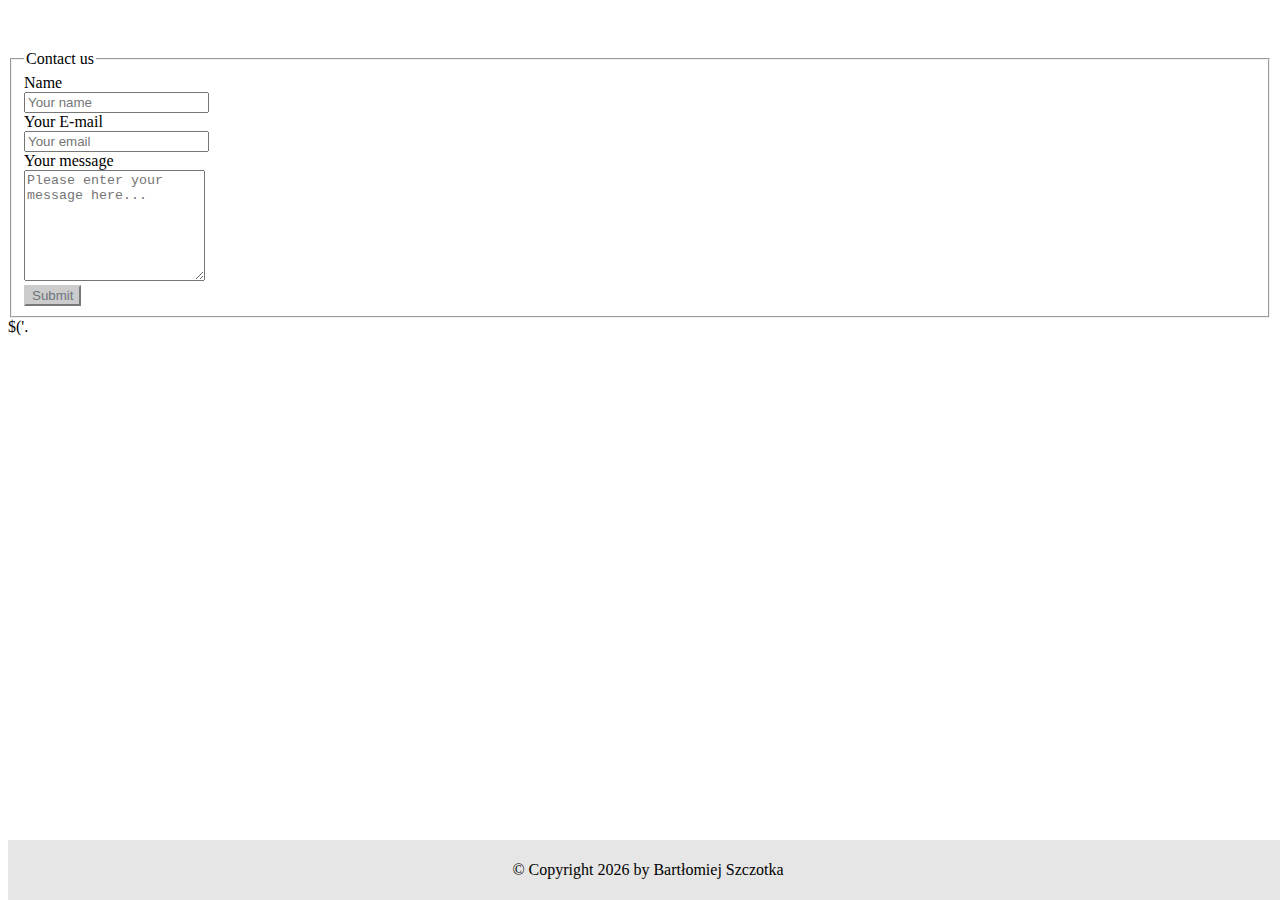
==== contact.html @ d0be6944 "main page url + contact us" ====
<!doctype html>
<head>
    <meta charset="utf-8">
    <meta name="viewport" content="width=device-width, initial-scale=1, shrink-to-fit=no">
    <!-- Bootstrap CSS -->
    <link rel="stylesheet" href="https://stackpath.bootstrapcdn.com/bootstrap/4.1.2/css/bootstrap.min.css" integrity="sha384-Smlep5jCw/wG7hdkwQ/Z5nLIefveQRIY9nfy6xoR1uRYBtpZgI6339F5dgvm/e9B" crossorigin="anonymous">
    <!-- my css -->
    <link rel="stylesheet" href="style.css">
</head>
<body>
    <div class="container contact-us">
        <div class="row">
            <div class="col-md-12">
                <div class="well well-sm">
                    <form class="form-horizontal" action="https://formspree.io/szczotka.bartlomiej@gmail.com" method="post">
                        <fieldset>
                            <legend class="text-center text-muted">Contact us</legend>

                            <!-- Name input-->
                            <div class="form-group">
                                <label class="col-md-12" for="name">Name</label>
                                <div class="col-md-12">
                                    <input id="name" name="name" type="text" placeholder="Your name" class="form-control" required="required" data-error="Name is required.">
                                    <div class="help-block with-errors"></div>
                                </div>
                            </div>

                            <!-- Email input-->
                            <div class="form-group">
                                <label class="col-md-12 control-label" for="email">Your E-mail</label>
                                <div class="col-md-12">
                                    <input id="email" name="_replyto" type="text" placeholder="Your email" class="form-control">
                                </div>
                            </div>

                            <!-- Message body -->
                            <div class="form-group">
                                <label class="col-md-12 control-label" for="message">Your message</label>
                                <div class="col-md-12">
                                    <textarea class="form-control" id="message" name="message" placeholder="Please enter your message here..." rows="7"></textarea>
                                </div>
                            </div>

                            <!-- Form actions -->
                            <div class="form-group">
                                <div class="col-md-12 text-right">
                                    <button type="submit" class="btn btn-primary btn-lg">Submit</button>
                                </div>
                            </div>
                        </fieldset>
                    </form>
                </div>
            </div>
        </div>
    </div>

    <footer class="footer">
        <div class="container">
        <span class="text-muted">
            &copy; Copyright
                <script>
                    document.write(new Date().getFullYear());
                </script>
                by Bartłomiej Szczotka
        </span>
        </div>
    </footer>
    <scrip>
        $('.
    </scrip>
</body>
</html>
---- style.css ----
html {
    position: relative;
    min-height: 100%;
}

body {
    margin-bottom: 60px; /* Margin bottom by footer height */
}

.jumbotron  {
    display: table-cell;
    vertical-align: middle;
    background-color: #cccccc;
    margin-top:120px;
}

a:link, a:visited {
    text-decoration: none;
    color: inherit;
    cursor: pointer;
}

i.fab.fa-linkedin, i.fa-github-square, i.fa-envelope, i.fa-pinterest-square, i.fa-stack-overflow, i.fa-wordpress{
    font-size: 11vw;
}

.container {
    width: auto;
}

.container.contact-us {
    margin-top:50px;
    width: auto;
}
.container i{
    padding: 5px;
}

.btn-primary {
    color:#6c757d;
    background-color: #cccccc;
    border-color: #cccccc;
    box-shadow: none;
}
.btn-primary:hover, .btn-primary:not(:disabled):not(.disabled):active:focus
.btn-primary:not(:disabled):not(.disabled):active, .btn-primary:not(:disabled):not(.disabled):active:focus, .btn-primary:focus{
    background-color: #a6a6a6;
    border-color: #a6a6a6;
    box-shadow: none;
}
.footer {
    position: absolute;
    bottom: 0;
    width: 100%;
    height: 60px; /* Set the fixed height of the footer here */
    line-height: 60px; /* Vertically center the text there */
    text-align: center;
    background-color: #e6e6e6;
}
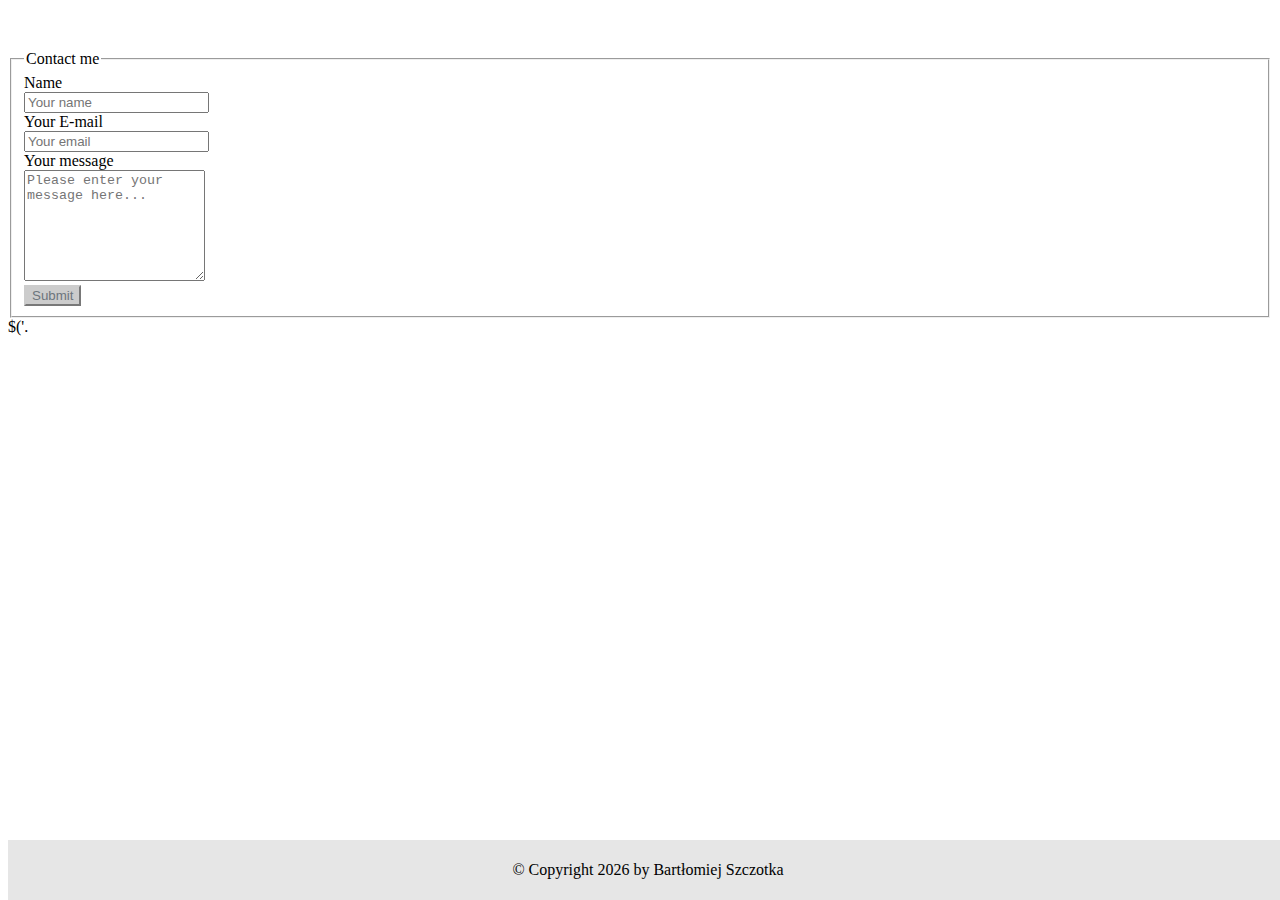
==== commit 02cec4ea: "contact me" ====
--- a/contact.html
+++ b/contact.html
@@ -14,7 +14,7 @@
                 <div class="well well-sm">
                     <form class="form-horizontal" action="https://formspree.io/szczotka.bartlomiej@gmail.com" method="post">
                         <fieldset>
-                            <legend class="text-center text-muted">Contact us</legend>
+                            <legend class="text-center text-muted">Contact me</legend>
 
                             <!-- Name input-->
                             <div class="form-group">
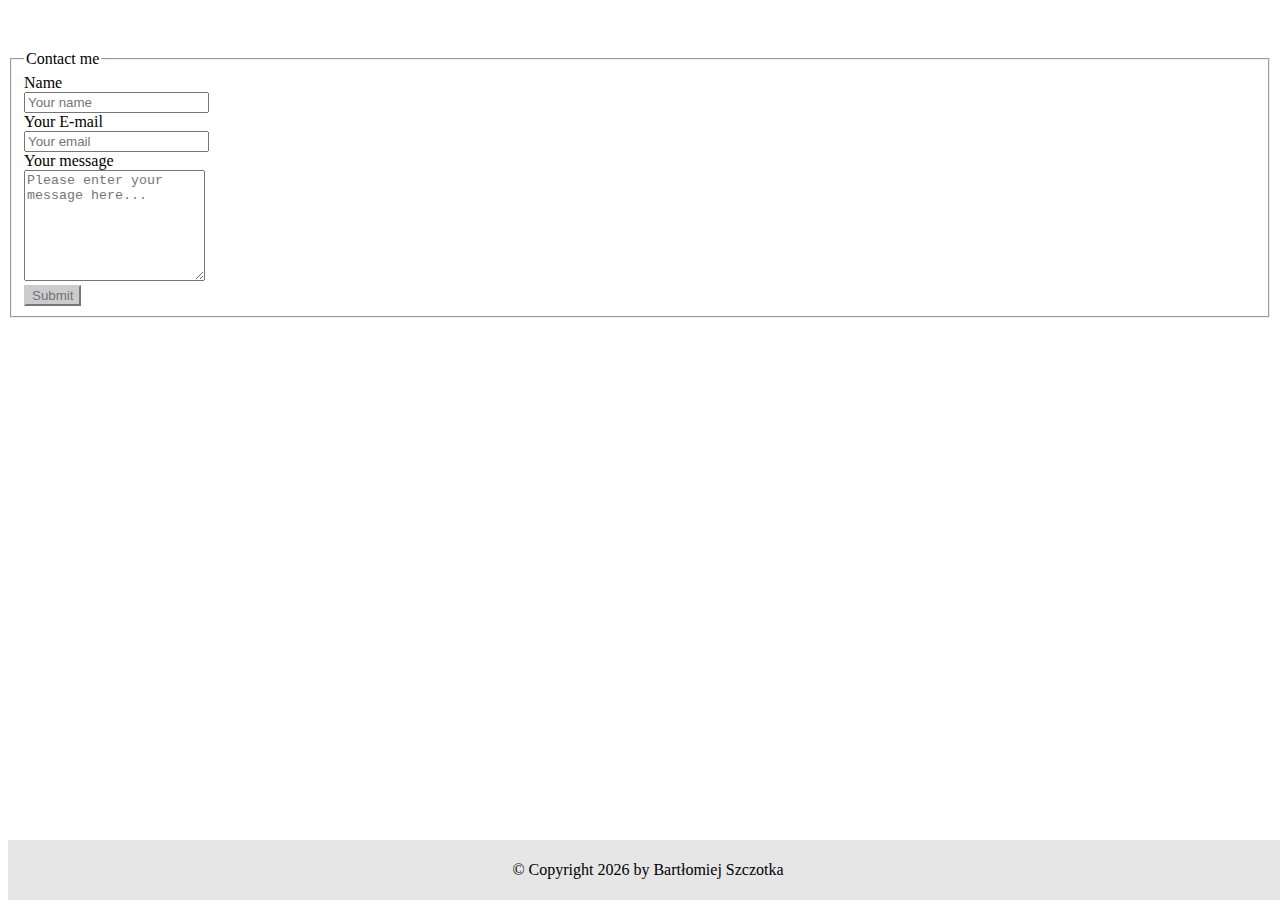
==== commit 620a143f: "remove unnecessary code" ====
--- a/contact.html
+++ b/contact.html
@@ -65,8 +65,5 @@
         </span>
         </div>
     </footer>
-    <scrip>
-        $('.
-    </scrip>
 </body>
 </html>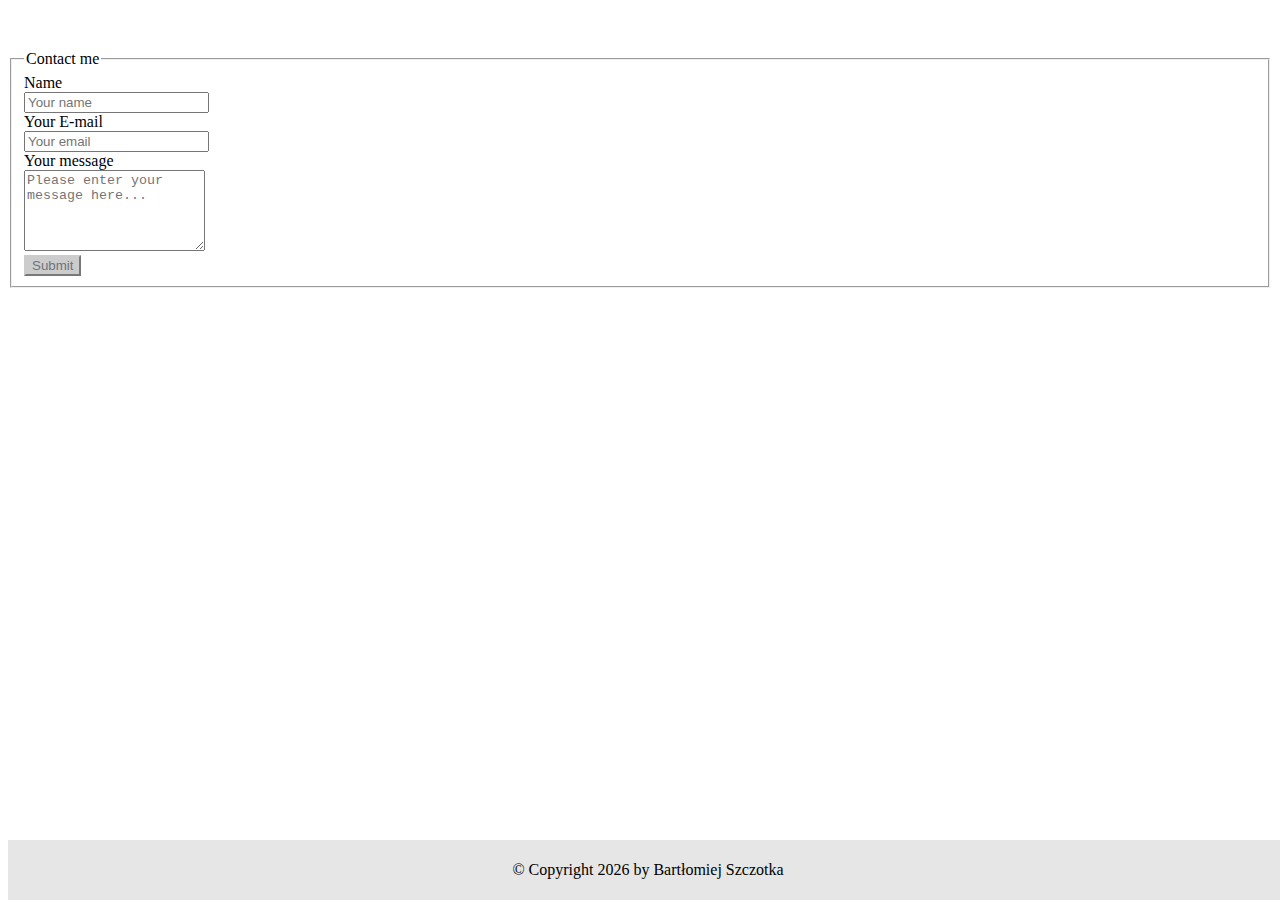
==== commit 184c80c5: "5 row in message form" ====
--- a/contact.html
+++ b/contact.html
@@ -29,7 +29,7 @@
                             <div class="form-group">
                                 <label class="col-md-12 control-label" for="email">Your E-mail</label>
                                 <div class="col-md-12">
-                                    <input id="email" name="_replyto" type="text" placeholder="Your email" class="form-control">
+                                    <input id="email" name="_replyto" type="text" placeholder="Your email" class="form-control" required="required">
                                 </div>
                             </div>
 
@@ -37,7 +37,7 @@
                             <div class="form-group">
                                 <label class="col-md-12 control-label" for="message">Your message</label>
                                 <div class="col-md-12">
-                                    <textarea class="form-control" id="message" name="message" placeholder="Please enter your message here..." rows="7"></textarea>
+                                    <textarea class="form-control" id="message" name="message" placeholder="Please enter your message here..." rows="5" required="required"></textarea>
                                 </div>
                             </div>
 
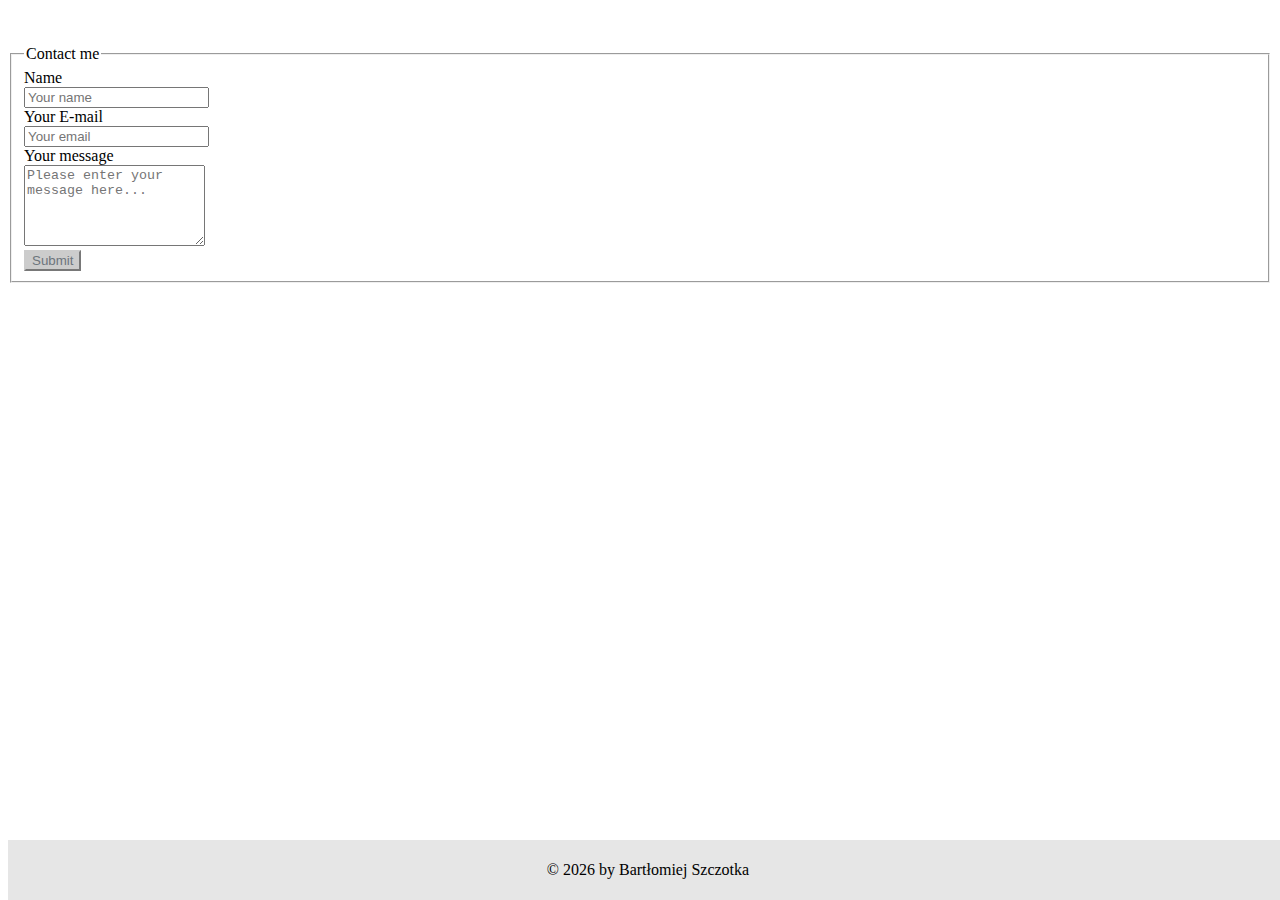
==== commit 8b1d102a: "clean code, footer change, response desing improvement" ====
--- a/contact.html
+++ b/contact.html
@@ -57,11 +57,9 @@
     <footer class="footer">
         <div class="container">
         <span class="text-muted">
-            &copy; Copyright
-                <script>
-                    document.write(new Date().getFullYear());
-                </script>
-                by Bartłomiej Szczotka
+            <script>
+                document.write('&copy; ' + new Date().getFullYear()+ ' by Bartłomiej Szczotka');
+            </script>
         </span>
         </div>
     </footer>
--- a/style.css
+++ b/style.css
@@ -11,7 +11,7 @@
     display: table-cell;
     vertical-align: middle;
     background-color: #cccccc;
-    margin-top:120px;
+    margin-top: 15vh;
 }
 
 a:link, a:visited {
@@ -29,11 +29,11 @@
 }
 
 .container.contact-us {
-    margin-top:50px;
+    margin-top:5vh;
     width: auto;
 }
 .container i{
-    padding: 5px;
+    padding-left: 10px;
 }
 
 .btn-primary {
@@ -52,8 +52,9 @@
     position: absolute;
     bottom: 0;
     width: 100%;
-    height: 60px; /* Set the fixed height of the footer here */
+    /* Set the fixed height of the footer here */
+    height: 60px;
     line-height: 60px; /* Vertically center the text there */
+    background-color: #e6e6e6;
     text-align: center;
-    background-color: #e6e6e6;
 }
